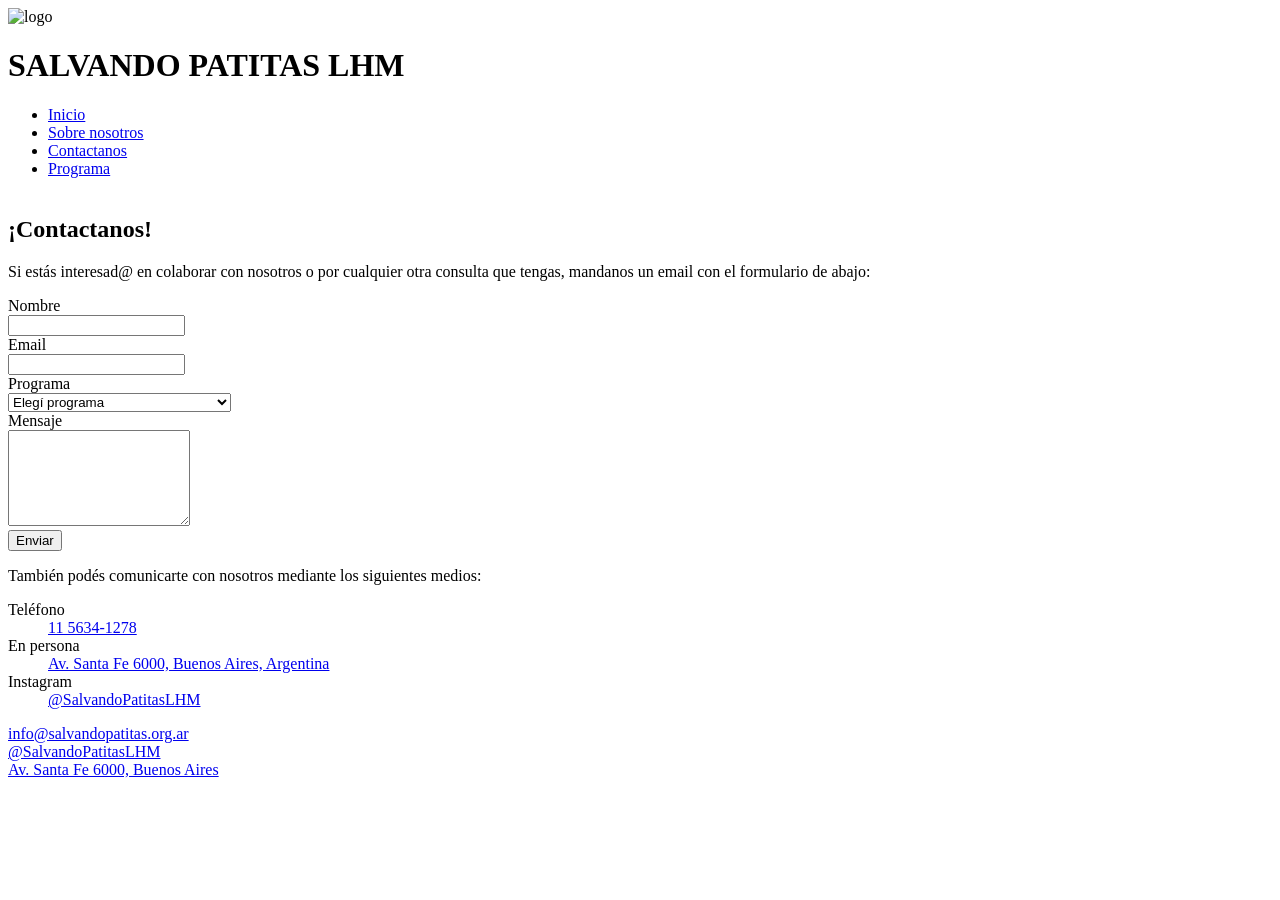
==== contacto.html @ c825d246 "contacto.html actualizado" ====
<!DOCTYPE html>
<html lang="es">
    <head>
        <meta charset="UTF-8">
        <meta name="viewport" content="wirdth=device wirdth, inicial scale-1.0">
        <title>Contacto - SALVANDO PATITAS LHM</title>
    </head>
    <body>
        <header>
            <img src="logo.jpg" alt="logo" width="100" height="100"/>
            <h1>SALVANDO PATITAS LHM</h1>
            <nav>
                <ul>
                    <li><a href="Index.html" target="_blank">Inicio</a></li>
                    <li><a href="nosotros.html" target="_blank">Sobre nosotros</a></li>
                    <li><a href="contacto.html" target="_blank">Contactanos</a></li>
                    <li><a href="programa.html" target="_blank">Programa</a></li>
                    <br>
                </ul>
            </nav>               
        </header>
        <main>
            <h2>¡Contactanos!</h2>
            <p>Si estás interesad@ en colaborar con nosotros o por cualquier otra consulta que tengas, mandanos un email con el formulario de abajo:</p>
            <form action="/enviar" method="post">
                <label for="nombre">Nombre</label><br>
                <input type="text" id="nombre" name="nombre" required><br>
                <label for="email">Email</label><br>
                <input type="email" id="email" name="email" required><br>
                <label for="programa">Programa</label><br>
                <select id="programa" name="programa"><br>
                    <option value="">Elegí programa</option>
                    <option value="ar">Adopción Responsable</option>
                    <option value="rht">Red de Hogares de Tránsito</option>
                    <option value="cc">Campaña de castración</option>
                    <option value="ajl">Acciones Judiciales y Legislativas</option>
                </select><br>
                <label for="mensaje">Mensaje</label><br>
                <textarea id="mensaje" name="mensaje" rows="6" required></textarea><br>
                <button type="submit" formaction="mailto:info@salvandopatitas.com">Enviar</button><br>
            </form>
        </main>
        <aside>
            <p>También podés comunicarte con nosotros mediante los siguientes medios:</p>
            <dl>
                <dt>Teléfono</dt>
                    <dd><a href="tel:1156341278" target="_blank">11 5634-1278</a></dd>
                <dt>En persona</dt>
                    <dd><a href="https://www.google.com/maps/@-34.574862,-58.4353297,3a,75y,236.19h,90t/data=!3m7!1e1!3m5!1sPoUJ0Wv6TYVyXltWjd4CHA!2e0!6shttps:%2F%2Fstreetviewpixels-pa.googleapis.com%2Fv1%2Fthumbnail%3Fcb_client%3Dmaps_sv.tactile%26w%3D900%26h%3D600%26pitch%3D0%26panoid%3DPoUJ0Wv6TYVyXltWjd4CHA%26yaw%3D236.19!7i16384!8i8192?entry=ttu&g_ep=EgoyMDI2MDUwMi4wIKXMDSoASAFQAw%3D%3D" target="_blank">Av. Santa Fe 6000, Buenos Aires, Argentina</a></dd>
                <dt>Instagram</dt>
                    <dd><a href="https://www.instagram.com/SalvandoPatitasLHM" target="_blank">@SalvandoPatitasLHM</a></dd>
            </dl>
        </aside>
        <footer>
            <a href="mailto:info@salvandopatitas.org.ar" target="_blank">info@salvandopatitas.org.ar</a><br>
            <a href="https://www.instagram.com/SalvandoPatitasLHM" target="_blank">@SalvandoPatitasLHM</a><br>
            <a href="https://www.google.com/maps/@-34.574862,-58.4353297,3a,75y,236.19h,90t/data=!3m7!1e1!3m5!1sPoUJ0Wv6TYVyXltWjd4CHA!2e0!6shttps:%2F%2Fstreetviewpixels-pa.googleapis.com%2Fv1%2Fthumbnail%3Fcb_client%3Dmaps_sv.tactile%26w%3D900%26h%3D600%26pitch%3D0%26panoid%3DPoUJ0Wv6TYVyXltWjd4CHA%26yaw%3D236.19!7i16384!8i8192?entry=ttu&g_ep=EgoyMDI2MDUwMi4wIKXMDSoASAFQAw%3D%3D" target="_blank">Av. Santa Fe 6000, Buenos Aires</a><br>
        </footer>
    </body>
</html>
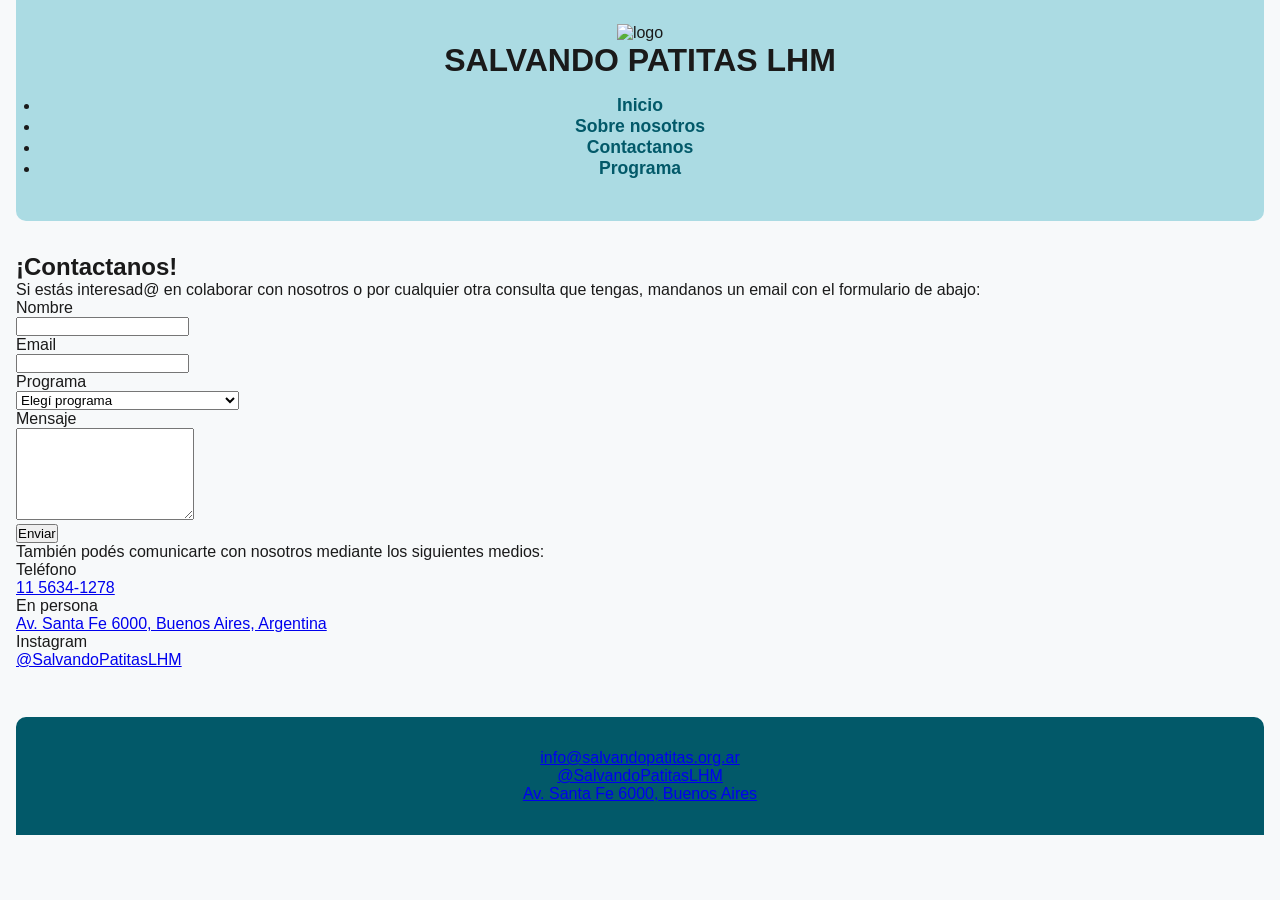
==== commit 8df27c25: "Update contacto.html" ====
--- a/contacto.html
+++ b/contacto.html
@@ -3,6 +3,7 @@
     <head>
         <meta charset="UTF-8">
         <meta name="viewport" content="wirdth=device wirdth, inicial scale-1.0">
+        <link rel="stylesheet" href="/css/HADERSTILO.CSS">
         <title>Contacto - SALVANDO PATITAS LHM</title>
     </head>
     <body>
@@ -57,4 +58,4 @@
             <a href="https://www.google.com/maps/@-34.574862,-58.4353297,3a,75y,236.19h,90t/data=!3m7!1e1!3m5!1sPoUJ0Wv6TYVyXltWjd4CHA!2e0!6shttps:%2F%2Fstreetviewpixels-pa.googleapis.com%2Fv1%2Fthumbnail%3Fcb_client%3Dmaps_sv.tactile%26w%3D900%26h%3D600%26pitch%3D0%26panoid%3DPoUJ0Wv6TYVyXltWjd4CHA%26yaw%3D236.19!7i16384!8i8192?entry=ttu&g_ep=EgoyMDI2MDUwMi4wIKXMDSoASAFQAw%3D%3D" target="_blank">Av. Santa Fe 6000, Buenos Aires</a><br>
         </footer>
     </body>
-</html>+</html>
--- a/css/HADERSTILO.CSS
+++ b/css/HADERSTILO.CSS
@@ -0,0 +1,135 @@
+:root {
+    --color-primario: #abdbe3;
+    --color-acento: #025969;
+    --color-fondo: #F7F9FA;
+    --color-texto: #1A1A1A;
+    --fuente: "Jost", sans-serif;
+}
+
+* {
+    box-sizing: border-box;
+    margin: 0;
+    padding: 0;
+}
+
+body {
+    font-family: var(--fuente);
+    font-size: 16px;
+    background-color: var(--color-fondo);
+    color: var(--color-texto);
+    margin: 0 auto;
+    padding: 0 1rem;
+}
+
+.menu-enlaces {
+    display: flex;
+    flex-direction: row; /* nota para mi: row horizontal */
+    gap: 1.25rem;
+    justify-content: center;
+    background-color: var(--color-primario); 
+    padding: 1rem;                           
+    border-radius: 8px;                      
+    margin: 1rem 0;
+
+}
+
+.menu-enlaces a {
+    text-decoration: none;
+    color: var(--color-acento); /* nota para mi: quita el azul horrible de link y lo pone un azul mas lindo */
+    font-weight: 600;           
+    font-size: 1.1rem;          
+}
+
+header h1 {
+    text-align: center; /* nota para mi: center es para centrar */
+    margin-bottom: 1rem;     
+}
+
+.contacto-rapido {
+    text-align: center;      
+    margin-bottom: 1rem;  
+}
+section {
+    display: flex;
+    flex-direction: column; /* nota para mi esto pone columnas*/
+    gap: 4rem;
+    max-width: 1100px;
+    margin: 0 auto;
+    padding: 2rem 0;
+}
+
+section h2 {
+    text-align: center;
+    color: var(--color-acento);
+    font-size: 2rem;
+    margin-bottom: 1rem;
+}
+
+article {
+    display: flex;
+    align-items: center; /* nota para mi: esto centra la imagen y el texto*/
+    gap: 3rem;
+    background-color: #ffffff; 
+    padding: 2.5rem;
+    border-radius: 16px;    
+    box-shadow: 0 10px 30px rgba(0, 0, 0, 0.05); 
+}
+
+article img {
+    width: 45%;             
+    border-radius: 12px;
+    object-fit: cover;      
+}
+
+.info-programa {
+    width: 55%;             
+}
+
+.info-programa h3, .info-programa h4 {
+    color: var(--color-acento);
+    margin-bottom: 1rem;
+    font-size: 1.5rem;
+}
+
+.info-programa p, .info-programa ul, .info-programa dl {
+    margin-bottom: 1rem;
+    line-height: 1.6;
+    color: #444; 
+}
+
+.info-programa ul {
+    margin-left: 1.5rem;
+}
+
+
+header {
+    background-color: var(--color-primario); 
+    padding: 1.5rem; 
+    margin-bottom: 2rem; 
+    text-align: center; 
+    border-radius: 0 0 10px 10px; 
+}
+
+nav a {
+    text-decoration: none; 
+    color: var(--color-acento); 
+    font-weight: bold; 
+    font-size: 1.1rem;
+    margin: 0 1.5rem; 
+    padding: 0.5rem;
+    transition: all 0.3s ease; 
+}
+
+nav a:hover {
+    color: var(--color-texto); 
+    border-bottom: 2px solid var(--color-texto); 
+}
+
+footer {
+    background-color: var(--color-acento); 
+    color: var(--color-fondo); 
+    text-align: center; 
+    padding: 2rem; 
+    margin-top: 3rem; 
+    border-radius: 10px 10px 0 0;
+}
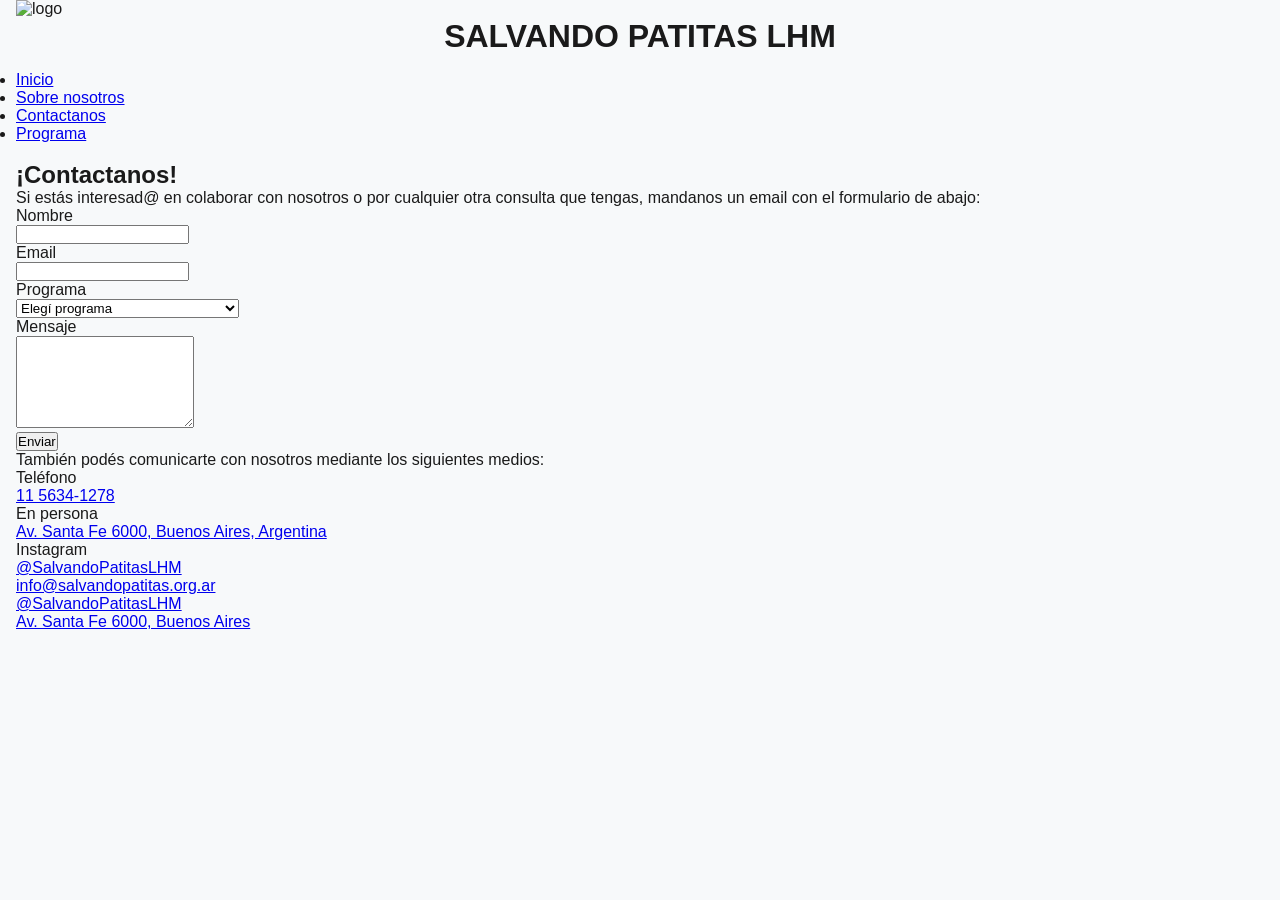
==== commit c2b73acb: "Update contacto.html" ====
--- a/contacto.html
+++ b/contacto.html
@@ -3,7 +3,7 @@
     <head>
         <meta charset="UTF-8">
         <meta name="viewport" content="wirdth=device wirdth, inicial scale-1.0">
-        <link rel="stylesheet" href="/css/HADERSTILO.CSS">
+        <link rel="stylesheet" href="./css/estilo.css">
         <title>Contacto - SALVANDO PATITAS LHM</title>
     </head>
     <body>
--- a/css/estilo.css
+++ b/css/estilo.css
@@ -0,0 +1,102 @@
+:root {
+    --color-primario: #abdbe3;
+    --color-acento: #025969;
+    --color-fondo: #F7F9FA;
+    --color-texto: #1A1A1A;
+    --fuente: "Jost", sans-serif;
+}
+
+* {
+    box-sizing: border-box;
+    margin: 0;
+    padding: 0;
+}
+
+body {
+    font-family: var(--fuente);
+    font-size: 16px;
+    background-color: var(--color-fondo);
+    color: var(--color-texto);
+    margin: 0 auto;
+    padding: 0 1rem;
+}
+
+.menu-enlaces {
+    display: flex;
+    flex-direction: row; /* nota para mi: row horizontal */
+    gap: 1.25rem;
+    justify-content: center;
+    background-color: var(--color-primario); 
+    padding: 1rem;                           
+    border-radius: 8px;                      
+    margin: 1rem 0;
+
+}
+
+.menu-enlaces a {
+    text-decoration: none;
+    color: var(--color-acento); /* nota para mi: quita el azul horrible de link y lo pone un azul mas lindo */
+    font-weight: 600;           
+    font-size: 1.1rem;          
+}
+
+header h1 {
+    text-align: center; /* nota para mi: center es para centrar */
+    margin-bottom: 1rem;     
+}
+
+.contacto-rapido {
+    text-align: center;      
+    margin-bottom: 1rem;  
+}
+section {
+    display: flex;
+    flex-direction: column; /* nota para mi esto pone columnas*/
+    gap: 4rem;
+    max-width: 1100px;
+    margin: 0 auto;
+    padding: 2rem 0;
+}
+
+section h2 {
+    text-align: center;
+    color: var(--color-acento);
+    font-size: 2rem;
+    margin-bottom: 1rem;
+}
+
+article {
+    display: flex;
+    align-items: center; /* nota para mi: esto centra la imagen y el texto*/
+    gap: 3rem;
+    background-color: #ffffff; 
+    padding: 2.5rem;
+    border-radius: 16px;    
+    box-shadow: 0 10px 30px rgba(0, 0, 0, 0.05); 
+}
+
+article img {
+    width: 45%;             
+    border-radius: 12px;
+    object-fit: cover;      
+}
+
+.info-programa {
+    width: 55%;             
+}
+
+.info-programa h3, .info-programa h4 {
+    color: var(--color-acento);
+    margin-bottom: 1rem;
+    font-size: 1.5rem;
+}
+
+.info-programa p, .info-programa ul, .info-programa dl {
+    margin-bottom: 1rem;
+    line-height: 1.6;
+    color: #444; 
+}
+
+.info-programa ul {
+    margin-left: 1.5rem;
+}
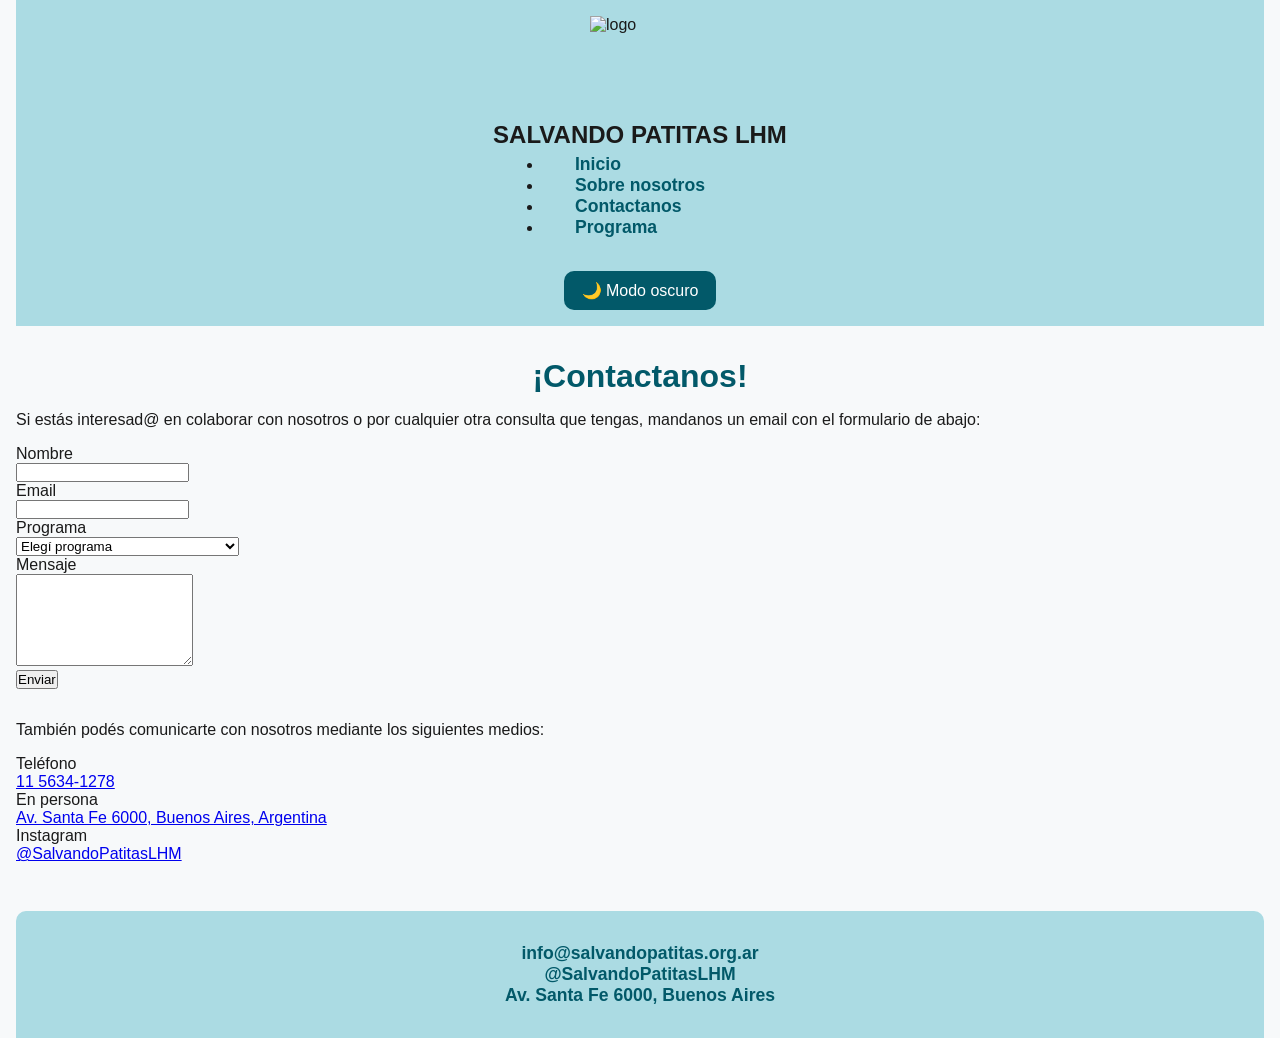
==== commit 012b29b3: "Update contacto.html" ====
--- a/contacto.html
+++ b/contacto.html
@@ -8,7 +8,7 @@
     </head>
     <body>
         <header>
-            <img src="logo.jpg" alt="logo" width="100" height="100"/>
+            <img src="./imagenes/LOGO.jpg" alt="logo" width="100" height="100"/>
             <h1>SALVANDO PATITAS LHM</h1>
             <nav>
                 <ul>
@@ -18,7 +18,10 @@
                     <li><a href="programa.html" target="_blank">Programa</a></li>
                     <br>
                 </ul>
-            </nav>               
+            </nav>  
+
+    <button id="modo">🌙 Modo oscuro</button>
+            
         </header>
         <main>
             <h2>¡Contactanos!</h2>
@@ -58,4 +61,7 @@
             <a href="https://www.google.com/maps/@-34.574862,-58.4353297,3a,75y,236.19h,90t/data=!3m7!1e1!3m5!1sPoUJ0Wv6TYVyXltWjd4CHA!2e0!6shttps:%2F%2Fstreetviewpixels-pa.googleapis.com%2Fv1%2Fthumbnail%3Fcb_client%3Dmaps_sv.tactile%26w%3D900%26h%3D600%26pitch%3D0%26panoid%3DPoUJ0Wv6TYVyXltWjd4CHA%26yaw%3D236.19!7i16384!8i8192?entry=ttu&g_ep=EgoyMDI2MDUwMi4wIKXMDSoASAFQAw%3D%3D" target="_blank">Av. Santa Fe 6000, Buenos Aires</a><br>
         </footer>
     </body>
+
+ <script src="./js/script.js"></script>
+    
 </html>
--- a/css/estilo.css
+++ b/css/estilo.css
@@ -11,6 +11,78 @@
     margin: 0;
     padding: 0;
 }
+
+/* /////// HEADER ////////// */
+
+header {
+    background-color: var(--color-primario);
+    padding: 1rem 2rem;
+    display: flex;
+    align-items: center; /* esto centra el logo y el menú verticalmente */
+    flex-direction: column;
+    justify-content: center;
+}
+
+.header-inferior {
+    display: flex;
+    width: 100%;
+    align-items: center;
+    justify-content: center;
+    position: relative;
+}
+
+h1 {
+    text-align: center;
+    color: var(--color-texto);
+    line-height: 1.6;
+    font-size: 1.5rem;
+}
+
+.logo-principal {
+    position: absolute; /* Sesto sirve para que no empuje el menu*/
+    left: 0;            /* Lo pega completamente al lado izquierdo */
+    width: 80px;
+    margin: 0;
+}
+
+/* /////// HEADER NAVEGACION ////////// */
+
+.menu-enlaces {
+    display: flex;
+    flex-direction: row;
+    gap: 1.5rem;
+    margin: 0;
+    padding: 0;
+}
+
+.menu-enlaces a {
+    text-decoration: none;
+    color: var(--color-acento); /*quita el azul horrible de link y lo pone un azul mas lindo,usar siempre!! */
+    font-weight: 600;
+    font-size: 1.1rem;          
+}
+
+nav a {
+    text-decoration: none;
+    color: var(--color-acento);
+    font-weight: bold;
+    font-size: 1.1rem;
+    margin: 0 1.5rem;
+    padding: 0.5rem;
+    transition: all 0.3s ease;
+}
+
+nav a:hover {
+    color: var(--color-texto);
+    border-bottom: 2px solid var(--color-texto);
+}
+
+.contacto-rapido {
+    text-align: center;      
+    margin-bottom: 1rem;  
+}
+
+/* /////// CONFIG GENERAL ////////// */
 
 body {
     font-family: var(--fuente);
@@ -21,57 +93,45 @@
     padding: 0 1rem;
 }
 
-.menu-enlaces {
-    display: flex;
-    flex-direction: row; /* nota para mi: row horizontal */
-    gap: 1.25rem;
-    justify-content: center;
-    background-color: var(--color-primario); 
-    padding: 1rem;                           
-    border-radius: 8px;                      
-    margin: 1rem 0;
-
-}
-
-.menu-enlaces a {
-    text-decoration: none;
-    color: var(--color-acento); /* nota para mi: quita el azul horrible de link y lo pone un azul mas lindo */
-    font-weight: 600;           
-    font-size: 1.1rem;          
-}
-
-header h1 {
-    text-align: center; /* nota para mi: center es para centrar */
-    margin-bottom: 1rem;     
-}
-
-.contacto-rapido {
-    text-align: center;      
-    margin-bottom: 1rem;  
-}
+main { 
+    padding: 2rem 0;
+}
+
+p {
+    margin-bottom: 1rem;
+}
+
+h2 {
+    text-align: center;
+    color: var(--color-acento);
+    font-size: 2rem;
+    margin-bottom: 1rem;
+}
+
+h3 {
+    font-size: 1.5rem;
+    color: #151b54;
+}
+
+/* /////// SECCIONES Y ARTICLE ////////// */
+
 section {
     display: flex;
-    flex-direction: column; /* nota para mi esto pone columnas*/
+    flex-direction: column; /*esto pone columnas*/
+    text-align: center;
     gap: 4rem;
     max-width: 1100px;
     margin: 0 auto;
     padding: 2rem 0;
 }
 
-section h2 {
-    text-align: center;
-    color: var(--color-acento);
-    font-size: 2rem;
-    margin-bottom: 1rem;
-}
-
 article {
     display: flex;
-    align-items: center; /* nota para mi: esto centra la imagen y el texto*/
+    align-items: center; /*esto centra la imagen y el texto*/
     gap: 3rem;
-    background-color: #ffffff; 
+    background:var(--color-fondo); 
     padding: 2.5rem;
-    border-radius: 16px;    
+    border-radius: 16px;
     box-shadow: 0 10px 30px rgba(0, 0, 0, 0.05); 
 }
 
@@ -97,6 +157,228 @@
     color: #444; 
 }
 
-.info-programa ul {
-    margin-left: 1.5rem;
-}
+/* /////// CAJA INDEX ////////// */
+
+.caja-mision {
+    display: flex;
+    flex-direction: column;
+    gap: 1rem; 
+    text-align: left; 
+    background-color: var(--color-fondo);
+    padding: 3rem 4rem; 
+    border-radius: 16px;
+    max-width: 900px; 
+    margin: 3rem auto; 
+}
+
+.lista-mision {
+    margin-left: 2.5rem;
+    color: var(--color-acento);
+}
+
+/* /////// PROG INDEX BOTONES ////////// */
+
+.boton-enlace {
+    display: inline-block; 
+    background-color: var(--color-acento); 
+    color: var(--color-fondo); 
+    padding: 0.8rem 1.5rem; 
+    border-radius: 8px; 
+    text-decoration: none; /*esto quita el subrayado de links, usar siempre!!*/
+    font-weight: bold;
+    margin-top: 1rem; 
+
+}
+
+.boton-enlace:hover { /* el hover al pasar el mouse hace algo*/
+    background-color: var(--color-primario);
+    color: var(--color-acento); 
+    transition: background-color 0.3s ease;
+}
+
+/* /////// FOOTER ////////// */
+
+footer {
+    background-color: var(--color-primario);
+    color: var(--color-acento);
+    text-align: center;
+    padding: 2rem;
+    margin-top: 3rem;
+    border-radius: 10px 10px 0 0;
+}
+
+footer a {
+    text-decoration: none;
+    color: var(--color-acento);
+    font-weight: 600;
+    font-size: 1.1rem;
+    transition: all 0.3s ease;
+    padding: 0.5rem;
+}
+/* ////////////////////////////////////////// */
+/* PAGINA NOSOTROS */
+/* ////////////////////////////////////////// */
+
+body.nosotros{
+    font-family: var(--fuente);
+    font-size: 16px;
+    color: var(--color-texto);
+
+    background-image: url("../imagenes/nosotros.jpg");
+    background-size: cover;
+    background-position: center;
+    background-repeat: no-repeat;
+    background-attachment: fixed;
+}
+
+/* Capa blanca transparente para que el texto se lea */
+body.nosotros::before{
+    content: "";
+    position: fixed;
+    inset: 0;
+
+    background: rgba(255,255,255,0.45);
+
+    z-index: -1;
+}
+
+/* Hace que las secciones parezcan tarjetas */
+body.nosotros section{
+    background: rgba(255,255,255,0.75);
+    border-radius: 20px;
+
+    padding: 3rem;
+    margin: 3rem auto;
+
+    box-shadow: 0 10px 25px rgba(0,0,0,.12);
+}
+
+/* Imagenes dentro de Nosotros */
+body.nosotros img{
+    width: 100%;
+    max-width: 650px;
+
+    display: block;
+    margin: 0 auto;
+
+    border-radius: 15px;
+}
+
+/* Párrafos */
+body.nosotros p{
+    line-height: 1.8;
+    text-align: center;
+}
+
+/* Listas */
+body.nosotros ul,
+body.nosotros dl{
+    text-align: left;
+    width: fit-content;
+    margin: auto;
+    line-height: 1.8;
+}
+/*========================*/
+/* BOTON MODO OSCURO */
+/*========================*/
+
+#modo{
+
+    margin-top:15px;
+    padding:10px 18px;
+
+    border:none;
+    border-radius:10px;
+
+    cursor:pointer;
+
+    background:var(--color-acento);
+    color:white;
+
+    font-size:16px;
+    font-family:var(--fuente);
+
+    transition:.3s;
+
+}
+
+#modo:hover{
+
+    transform:scale(1.05);
+
+}
+
+/*========================*/
+/* MODO OSCURO */
+/*========================*/
+
+body.dark-mode{
+
+    --color-primario:#1f2937;
+    --color-acento:#4FC3F7;
+    --color-fondo:#121212;
+    --color-texto:#F5F5F5;
+
+    background:#121212;
+
+    color:var(--color-texto);
+
+}
+
+body{
+
+    background-color:var(--color-fondo);
+    color:var(--color-texto);
+
+    transition:0.4s;
+
+}
+
+body.dark-mode article{
+
+    background:#1e1e1e;
+
+    color:white;
+
+}
+
+body.dark-mode section{
+
+    color:white;
+
+}
+
+body.dark-mode footer{
+
+    background:#1f2937;
+
+}
+
+body.dark-mode h1,
+body.dark-mode h2,
+body.dark-mode h3{
+
+    color:#4FC3F7;
+
+}
+
+body.dark-mode p,
+body.dark-mode li,
+body.dark-mode dt,
+body.dark-mode dd{
+
+    color:white;
+
+}
+
+body.dark-mode nav a{
+
+    color:white;
+
+}
+
+body.dark-mode nav a:hover{
+
+    color:#4FC3F7;
+
+}
